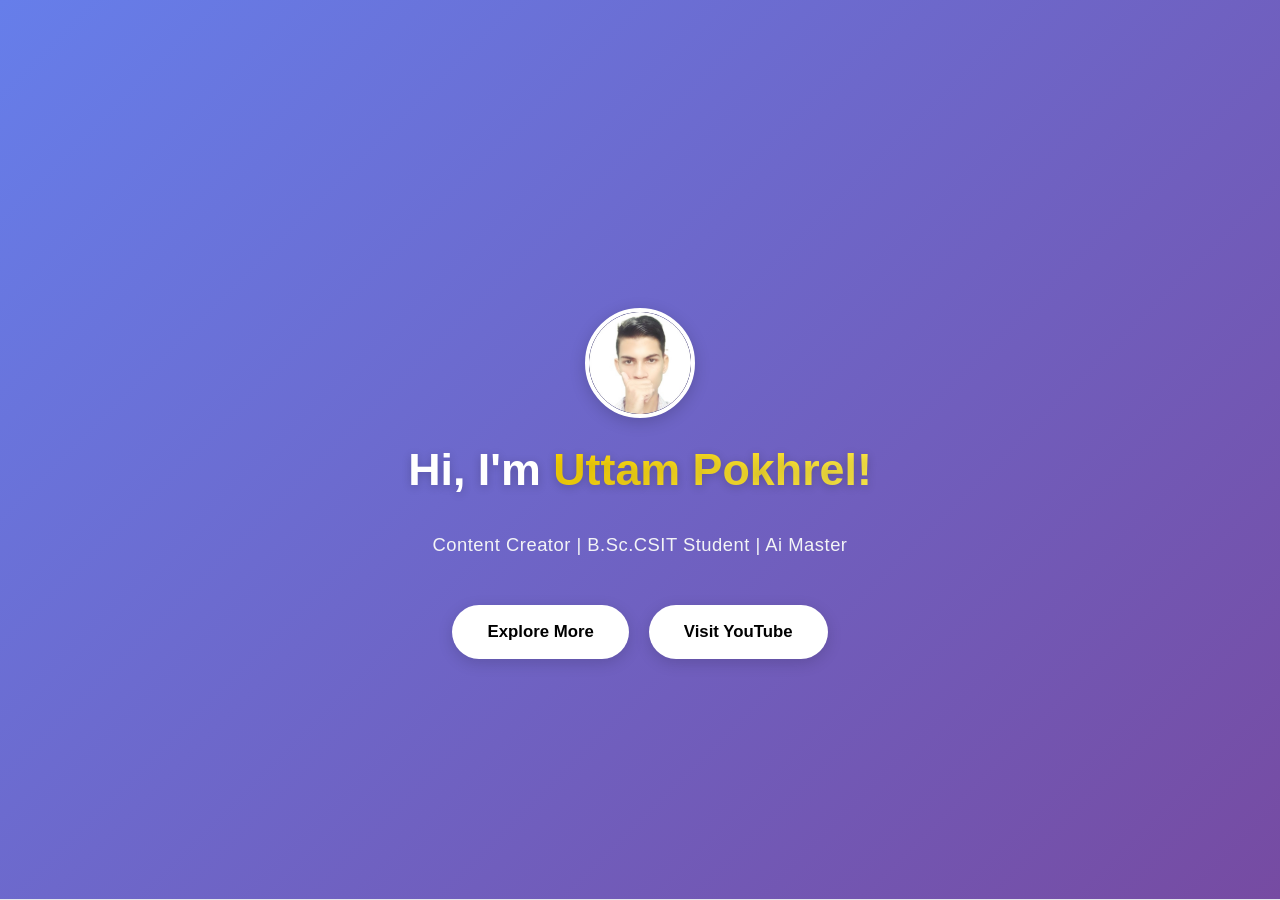
==== index.html @ 1e231147 "Add files via upload" ====
<!DOCTYPE html>
<html lang="en">
<head>
    <meta charset="UTF-8">
    <title>Uttam Pokhrel | Official Website</title>
    <link rel="stylesheet" href="style.css">
    <link rel="about section" href="about.html">
    <link rel="contact section" href="contact.html">
    <link rel="follow section" href="follow.html"> 
    <link rel="register section" href="register.html">
    <link rel="signin section" href="signin.html">
    <link rel="signup section" href="signup.html">
    <link rel="privacy.html" href="privacy.html">
    <link rel="terms.html" href="terms.html">
</head>
<body>
<header>
    <nav>
        <div><strong>Uttam Pokhrel</strong></div>
        <div style="display:flex; align-items:center; gap:15px; flex-wrap:wrap;">
            <a href="index.html">Home</a>
            <a href="about.html">About</a>
            <a href="contact.html">Contact</a>
            <a href="follow.html" >Follow Us</a>
            <button onclick="toggleTheme()" style="background:none; border:none; font-size:1.5rem; cursor:pointer; padding:5px; transition:transform 0.3s;" onmouseover="this.style.transform='scale(1.2)'" onmouseout="this.style.transform='scale(1)'">☀️</button>
            <a href="register.html" style="font-weight:700; color:#667eea;">Register Now</a>
        </div>
    </nav>
</header>
    <!-- HERO SECTION -->
    <header class="hero" style="padding-top:80px;">
        <img src="profile.jpg" alt="Uttam Pokhrel Logo" style="width:110px; height:110px; object-fit:cover; border-radius:50%; display:block; margin:0 auto 1em; box-shadow:0 4px 16px rgba(0,0,0,0.18); border:4px solid #fff; background:#f5f5f5; transition:box-shadow 0.3s;">
        <h1 style="font-size:2.8rem;">Hi, I'm <span>Uttam Pokhrel!</span></h1>
        <p style="font-size:1.15rem; color:#f3f4f6;">Content Creator | B.Sc.CSIT Student | Ai Master</p>
        <div class="hero-buttons">
            <!-- make this a direct link to about.html so clicking immediately navigates -->
            <a href="about.html" class="hero-link">Explore More</a>
            <button onclick="openYouTube()">Visit YouTube</button>
        </div>
    </header>
<a href="privacy.html">Privacy Policy</a> | <a href="terms.html">Terms of Service</a>
<footer style="margin-top:60px;">
    <p>© 2030 Uttam Pokhrel. All rights reserved!</p>
</footer>
    <script>
        function scrollToSection() {
            
        }

        function openYouTube() {
            window.open('https://www.youtube.com/@UttamRealPok/featured', '_blank');
        }

        function sendMessageIndex() {
            const input = document.getElementById('chat-input-index');
            const message = input.value.trim();
            if (message) {
                addMessageIndex('You: ' + message);
                input.value = '';
                fetch('/chat', {
                    method: 'POST',
                    headers: { 'Content-Type': 'application/json' },
                    body: JSON.stringify({ message: message })
                })
                .then(response => response.json())
                .then(data => addMessageIndex('AI: ' + data.response))
                .catch(() => addMessageIndex('AI: Sorry, I\'m having trouble, working on it. COMING SOON!'));
            }
        }

        function addMessageIndex(message) {
            const messages = document.getElementById('chat-messages-index');
            const msgDiv = document.createElement('div');
            msgDiv.textContent = message;
            messages.appendChild(msgDiv);
            messages.scrollTop = messages.scrollHeight;
        }
    </script>
    <script src="theme.js"></script>
</body>
</html>
---- style.css ----
* {
    margin: 0;
    padding: 0;
    box-sizing: border-box;
    font-family: 'Segoe UI', -apple-system, BlinkMacSystemFont, sans-serif;
    scroll-behavior: smooth;
}

body {
    background: linear-gradient(to bottom, #f8f9fa, #ffffff);
    color: #1f2937;
    transition: background 0.3s, color 0.3s;
    line-height: 1.6;
}

.dark-theme body {
    background: #0f172a;
    color: #e5e7eb;
}

/* HERO */
.hero {
    height: 100vh;
    background: linear-gradient(135deg, #667eea 0%, #764ba2 100%);
    display: flex;
    flex-direction: column;
    justify-content: center;
    align-items: center;
    text-align: center;
    animation: fadeIn 1s ease-in-out;
    color: #ffffff;
}

@keyframes fadeIn {
    from { opacity: 0; transform: translateY(20px); }
    to { opacity: 1; transform: translateY(0); }
}

.hero h1 {
    font-size: 3.5rem;
    font-weight: 700;
    text-shadow: 0 2px 10px rgba(0, 0, 0, 0.2);
    margin-bottom: 10px;
}

.hero span {
    color: #ffd700;
    background: linear-gradient(135deg, #ffd700, #ffed4e);
    -webkit-background-clip: text;
    -webkit-text-fill-color: transparent;
    background-clip: text;
}

.hero p {
    margin: 15px 0;
    font-size: 1.3rem;
    font-weight: 500;
    letter-spacing: 0.5px;
}
/* link styled like the hero button for direct navigation */
.hero button {
    padding: 14px 35px;
    border: none;
    background: #ffffff;
    color: #000000;
    font-size: 1.05rem;
    font-weight: 600;
    cursor: pointer;
    border-radius: 50px;
    transition: all 0.3s ease;
    box-shadow: 0 4px 15px rgba(0, 0, 0, 0.15);
    outline: none;
}

/* link styled like the hero button for direct navigation */
.hero-link {
    display: inline-block;
    padding: 14px 35px;
    border: none;
    background: #ffffff;
    color: #000000;
    font-size: 1.05rem;
    font-weight: 600;
    cursor: pointer;
    border-radius: 50px;
    transition: all 0.3s ease;
    box-shadow: 0 4px 15px rgba(0, 0, 0, 0.15);
    text-decoration: none;
}

.hero-link:hover,
.hero-link:focus {
    background: #f0f0f0;
    transform: translateY(-3px);
    box-shadow: 0 8px 25px rgba(0, 0, 0, 0.2);
    color: #667eea;
}

.hero button:focus, .hero button:hover {
    background: #f0f0f0;
    transform: translateY(-3px);
    box-shadow: 0 8px 25px rgba(0, 0, 0, 0.2);
}

.hero img:hover {
    box-shadow: 0 10px 40px rgba(0, 0, 0, 0.25);
    transform: scale(1.05);
    transition: all 0.3s ease;
}

.hero-buttons {
    display: flex;
    gap: 20px;
    justify-content: center;
    margin-top: 30px;
    flex-wrap: wrap;
}

/* SECTIONS */
section {
    padding: 100px 10%;
}

section:nth-child(even) {
    background: #f8f9fa;
}

h2 {
    font-size: 2.5rem;
    margin-bottom: 30px;
    color: #667eea;
    font-weight: 700;
    text-align: center;
}

/* SKILLS */
.skills-box {
    display: grid;
    grid-template-columns: repeat(auto-fit, minmax(220px, 1fr));
    gap: 25px;
    margin-top: 40px;
}

.skills-box div {
    background: #ffffff;
    padding: 30px;
    border-radius: 15px;
    text-align: center;
    transition: all 0.3s ease;
    box-shadow: 0 2px 15px rgba(0, 0, 0, 0.08);
    border: 2px solid transparent;
    font-weight: 600;
    font-size: 1.05rem;
    color: #1f2937;
}

.skills-box div:hover {
    transform: translateY(-10px);
    background: linear-gradient(135deg, #667eea, #764ba2);
    color: #ffffff;
    border-color: #667eea;
    box-shadow: 0 10px 30px rgba(102, 126, 234, 0.2);
}

/* FOOTER */
footer {
    text-align: center;
    padding: 30px;
    background: linear-gradient(135deg, #1f2937, #374151);
    border-top: 3px solid #667eea;
    color: #ffffff;
    margin-top: 50px;
}

footer p {
    font-weight: 500;
    letter-spacing: 0.3px;
}

/* INTERLINKING STYLES */
a {
    color: #667eea;
    text-decoration: none;
    transition: all 0.3s ease;
    font-weight: 500;
}

a:hover {
    color: #764ba2;
    text-decoration: underline;
}

/* JSON DISPLAY STYLES */
pre {
    background: #f8f9fa;
    color: #1f2937;
    padding: 20px;
    border-radius: 12px;
    overflow-x: auto;
    font-family: 'Courier New', monospace;
    box-shadow: 0 2px 10px rgba(0, 0, 0, 0.08);
    border-left: 4px solid #667eea;
}

code {
    background: #e5e7eb;
    padding: 3px 6px;
    border-radius: 4px;
    color: #667eea;
    font-weight: 500;
}

/* NAVIGATION */
header {
    background: linear-gradient(to right, #ffffff, #f8f9fa);
    padding: 12px 30px;
    position: fixed;
    width: 100%;
    top: 0;
    z-index: 1000;
    box-shadow: 0 2px 12px rgba(0, 0, 0, 0.08);
    border-bottom: 1px solid #e5e7eb;
}

nav {
    display: flex;
    justify-content: space-between;
    align-items: center;
    gap: 30px;
}

nav a {
    color: #1f2937;
    text-decoration: none;
    margin: 0 15px;
    font-weight: 600;
    transition: color 0.3s ease;
}

nav a:hover {
    color: #667eea;
}

nav button {
    background: #667eea;
    color: #ffffff;
    border: none;
    padding: 8px 16px;
    cursor: pointer;
    border-radius: 8px;
    font-weight: 600;
    transition: all 0.3s ease;
}

nav button:hover {
    background: #764ba2;
    transform: translateY(-2px);
    box-shadow: 0 4px 12px rgba(102, 126, 234, 0.25);
}

/* CONTAINER AND CARDS */
.container {
    margin-top: 100px;
    padding: 30px;
}

.card {
    background: #ffffff;
    margin: 25px 0;
    padding: 35px;
    border-radius: 15px;
    box-shadow: 0 2px 15px rgba(0, 0, 0, 0.08);
    border-left: 4px solid #667eea;
    transition: all 0.3s ease;
}

.card:hover {
    box-shadow: 0 8px 25px rgba(102, 126, 234, 0.12);
    transform: translateY(-3px);
}

.card h1 {
    color: #667eea;
    margin-bottom: 15px;
    font-size: 2rem;
}

.dark-theme .card {
    background: #1e293b;
    color: #e5e7eb;
    border-left-color: #38bdf8;
}

.dark-theme header {
    background: linear-gradient(to right, #1e293b, #0f172a);
    border-bottom-color: #38bdf8;
}

/* CHATBOT */
#chat-container,
#chat-container-index,
#chat-container-about,
#chat-container-contact {
    max-width: 600px;
    margin: 0 auto;
    background: #ffffff;
    border-radius: 15px;
    padding: 25px;
    box-shadow: 0 4px 20px rgba(0, 0, 0, 0.1);
    border: 2px solid #e5e7eb;
}

#chat-messages,
#chat-messages-index,
#chat-messages-about,
#chat-messages-contact {
    height: 320px;
    overflow-y: auto;
    margin-bottom: 15px;
    padding: 15px;
    background: #f8f9fa;
    border-radius: 10px;
    border: 1px solid #e5e7eb;
}

#chat-messages div,
#chat-messages-index div,
#chat-messages-about div,
#chat-messages-contact div {
    margin-bottom: 12px;
    padding: 10px 14px;
    background: linear-gradient(135deg, #667eea, #764ba2);
    border-radius: 10px;
    color: #ffffff;
    font-weight: 500;
}

#chat-input,
#chat-input-index,
#chat-input-about,
#chat-input-contact {
    width: calc(100% - 90px);
    padding: 12px 15px;
    border: 2px solid #e5e7eb;
    border-radius: 10px;
    background: #ffffff;
    color: #1f2937;
    font-size: 1rem;
    transition: all 0.3s ease;
}

#chat-input:focus,
#chat-input-index:focus,
#chat-input-about:focus,
#chat-input-contact:focus {
    border-color: #667eea;
    outline: none;
    box-shadow: 0 0 0 3px rgba(102, 126, 234, 0.1);
}

#chat-container button,
#chat-container-index button,
#chat-container-about button,
#chat-container-contact button {
    padding: 11px 18px;
    background: #667eea;
    color: #ffffff;
    border: none;
    border-radius: 10px;
    cursor: pointer;
    margin-left: 10px;
    font-weight: 600;
    transition: all 0.3s ease;
}

#chat-container button:hover,
#chat-container-index button:hover,
#chat-container-about button:hover,
#chat-container-contact button:hover {
    background: #764ba2;
    transform: translateY(-2px);
    box-shadow: 0 4px 12px rgba(102, 126, 234, 0.3);
}
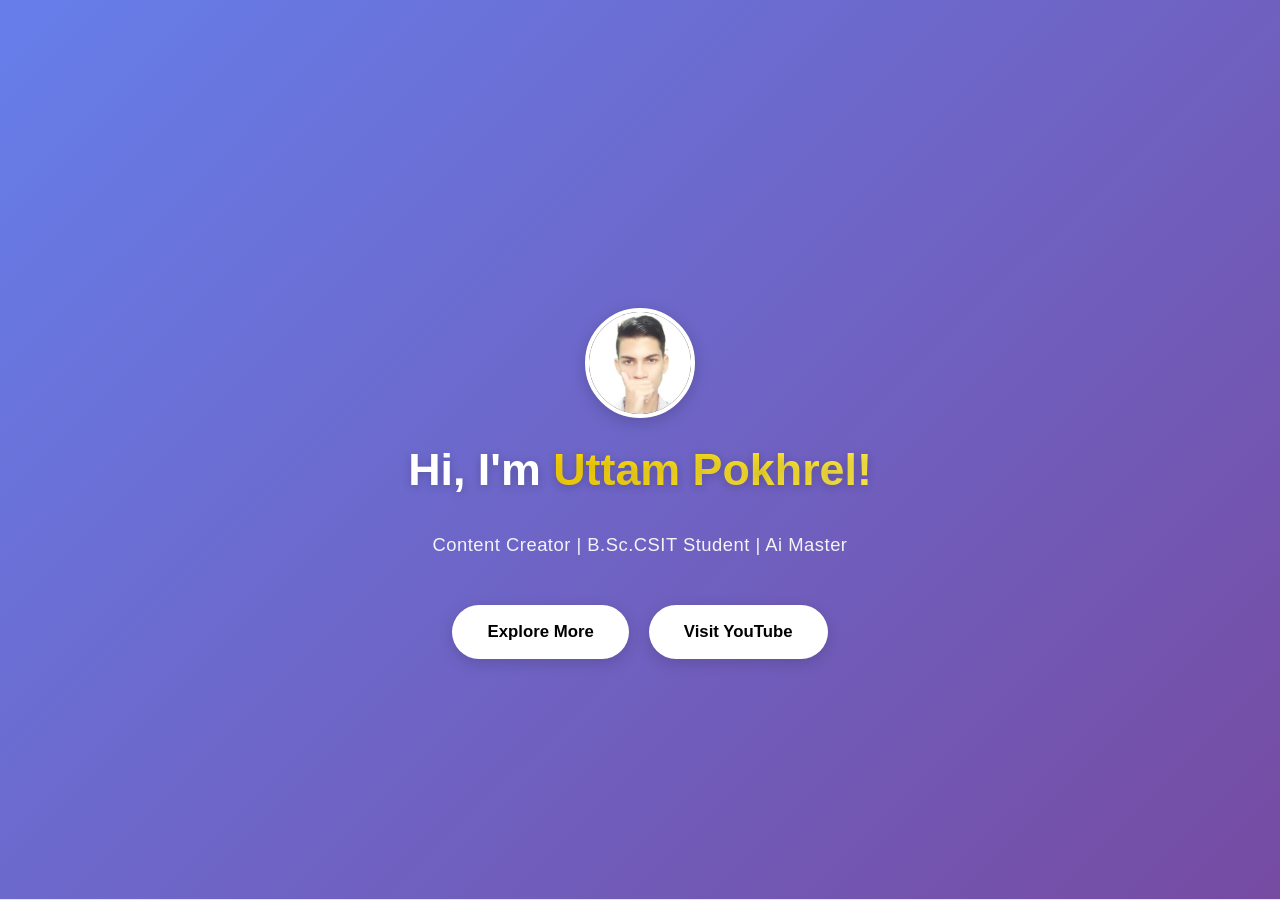
==== commit 28dccd6b: "Update index.html" ====
--- a/index.html
+++ b/index.html
@@ -22,8 +22,8 @@
             <a href="about.html">About</a>
             <a href="contact.html">Contact</a>
             <a href="follow.html" >Follow Us</a>
-            <button onclick="toggleTheme()" style="background:none; border:none; font-size:1.5rem; cursor:pointer; padding:5px; transition:transform 0.3s;" onmouseover="this.style.transform='scale(1.2)'" onmouseout="this.style.transform='scale(1)'">☀️</button>
-            <a href="register.html" style="font-weight:700; color:#667eea;">Register Now</a>
+            <button onclick="toggleTheme()" style="background:none; border:none; font-size:1.5rem; cursor:pointer; padding:5px; transition:transform 0.3s;" onmouseover="this.style.transform='scale(1.2)'" onmouseout="this.style.transform='scale(1)'">💡</button>
+            <a href="register.html" style="font-weight:700; color:#667eea;">Sign In Now</a>
         </div>
     </nav>
 </header>
@@ -79,3 +79,5 @@
     <script src="theme.js"></script>
 </body>
 </html>
+
+
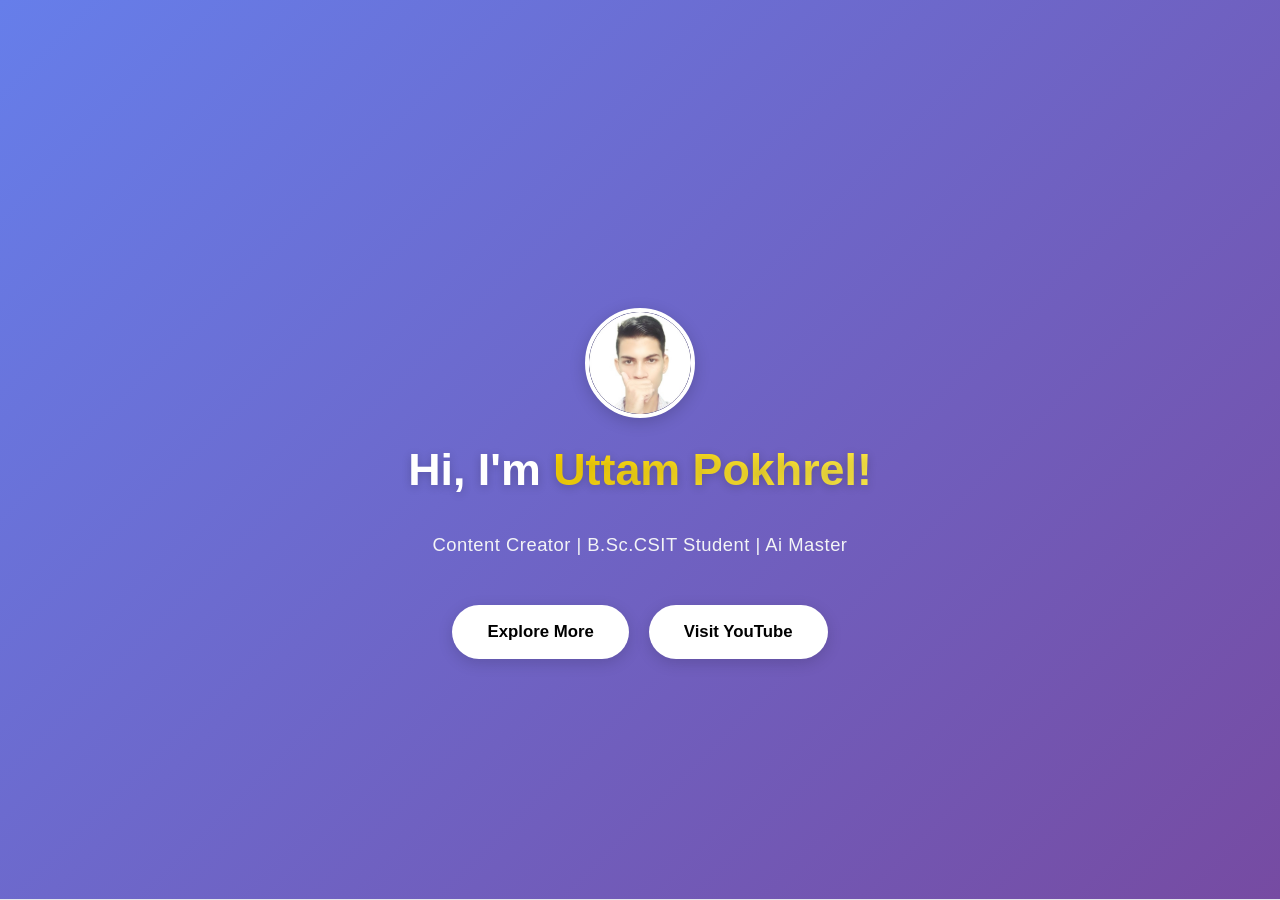
==== commit 86499b3f: "Update index.html" ====
--- a/index.html
+++ b/index.html
@@ -16,14 +16,14 @@
 <body>
 <header>
     <nav>
-        <div><strong>Uttam Pokhrel</strong></div>
+       <div style="font-size:1.3rem;font-weight:bold;letter-spacing:1px;"><strong>Uttam Pokhrel</strong></div>
         <div style="display:flex; align-items:center; gap:15px; flex-wrap:wrap;">
             <a href="index.html">Home</a>
             <a href="about.html">About</a>
             <a href="contact.html">Contact</a>
             <a href="follow.html" >Follow Us</a>
             <button onclick="toggleTheme()" style="background:none; border:none; font-size:1.5rem; cursor:pointer; padding:5px; transition:transform 0.3s;" onmouseover="this.style.transform='scale(1.2)'" onmouseout="this.style.transform='scale(1)'">💡</button>
-            <a href="register.html" style="font-weight:700; color:#667eea;">Sign In Now</a>
+            <a href="register.html" style="font-weight:700; color:#667eea;">Sign In</a>
         </div>
     </nav>
 </header>
@@ -81,3 +81,5 @@
 </html>
 
 
+
+
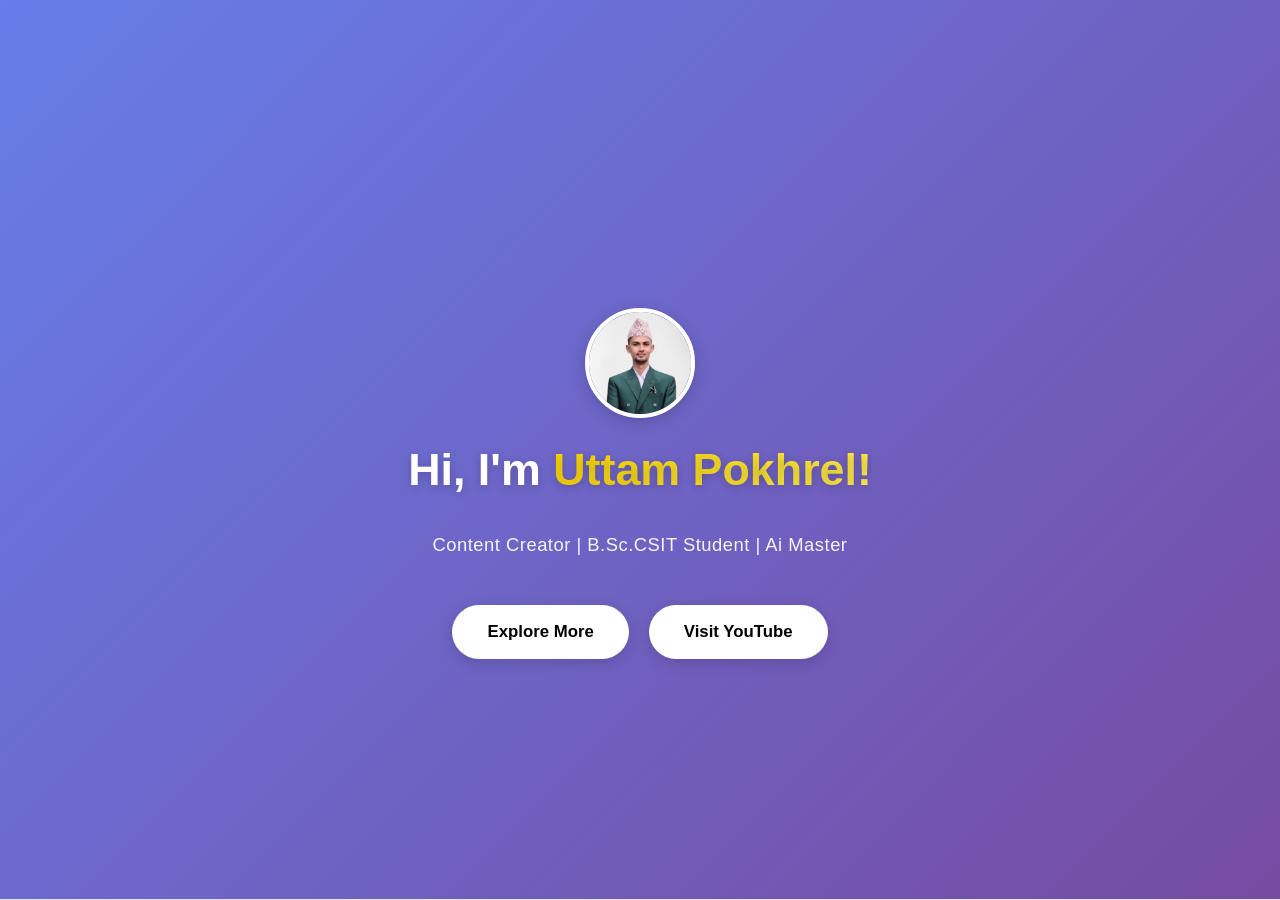
==== commit 542c286d: "Update index.html" ====
--- a/index.html
+++ b/index.html
@@ -40,7 +40,7 @@
     </header>
 <a href="privacy.html">Privacy Policy</a> | <a href="terms.html">Terms of Service</a>
 <footer style="margin-top:60px;">
-    <p>© 2030 Uttam Pokhrel. All rights reserved!</p>
+    <p>© 2029 Uttam Pokhrel. All rights reserved!</p>
 </footer>
     <script>
         function scrollToSection() {
